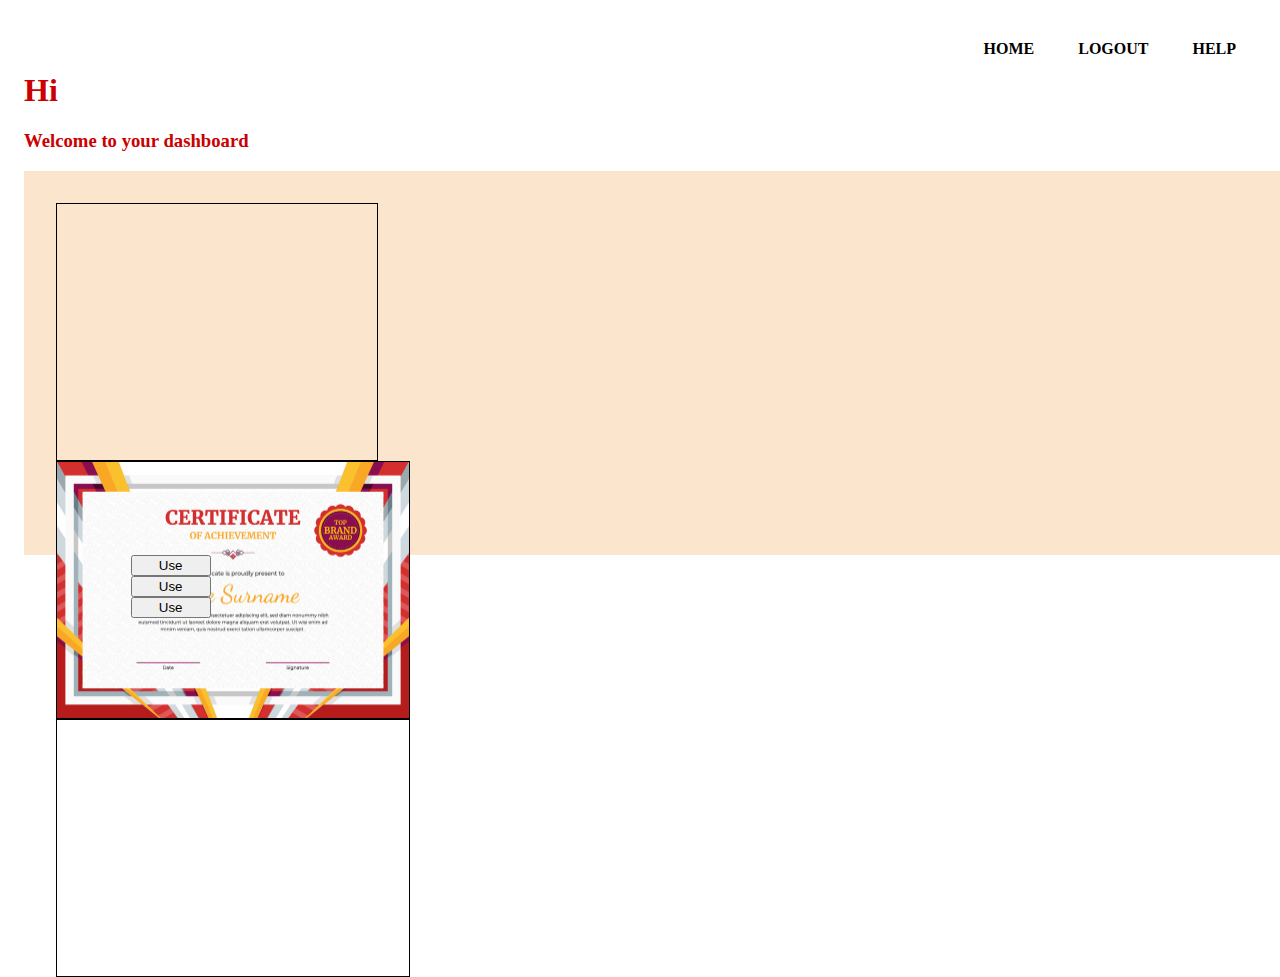
==== page1.html @ 18abb521 "first commit" ====
<!doctype html>
<html lang="en">
  <head>
    <meta charset="utf-8">
    <meta name="viewport" content="width=device-width, initial-scale=1">
    <title>Certificate</title>
    <link href="https://cdn.jsdelivr.net/npm/bootstrap@5.2.0-beta1/dist/css/bootstrap.min.css" rel="stylesheet" integrity="sha384-0evHe/X+R7YkIZDRvuzKMRqM+OrBnVFBL6DOitfPri4tjfHxaWutUpFmBp4vmVor" crossorigin="anonymous">
    <link rel="stylesheet" type="text/css" href="style.css">
  </head>
  <body>
    <div class="wrapper" >
        
	
<ul class="nav-area">
<li><a href="#"><b>Home</b></a></li>
<li><a href="loginpage.html"><b>Logout</b></a></li>
<li><a href="helppage.html"><b>Help</b></a></li>

  

</ul>
</div>
    <div class="greetings">
      <h1>Hi</h1>
      <h3>Welcome to your dashboard</h3>
    </div>
    <div class="recent">
      <div class="row">
        <div class="col-md-4">
          <div class="c1">
        
          </div>
        </div>
        <div class="col-md-4">
          <div class="c2">
        
          </div>
        </div>
        <div class="col-md-4">
          <div class="c3">
        
          </div>
        </div>
      </div>
    </div>
	<a href="issue.html">
    <div class="row mt-2 use-buttons">
      <div class="col-md-4">
        <button class="btn btn-danger usb1">Use</button>
      </div>
      <div class="col-md-4">
        <button class="btn btn-danger usb2">Use</button>
      </div>
      <div class="col-md-4">
        <button class="btn btn-danger usb3">Use</button>
      </div>
    </div>
	</a>
    <script src="https://cdn.jsdelivr.net/npm/bootstrap@5.2.0-beta1/dist/js/bootstrap.bundle.min.js" integrity="sha384-pprn3073KE6tl6bjs2QrFaJGz5/SUsLqktiwsUTF55Jfv3qYSDhgCecCxMW52nD2" crossorigin="anonymous"></script>
  </body>
</html>
---- style.css ----
body{
	padding: 1em;
}
.nav-area {
	float: right;
}
.nav-area li {
	display: inline-block;
}
.nav-area li a {
	color: black;
	text-decoration: none;
	padding: 5px 20px;
	font-family: poppins;
	font-size: 16px;
	text-transform: uppercase;
}
.nav-area li a:hover {
	background: #cc0000;
	color: #fff;
}
.btn{
	width: 6em;
}

.greetings{
	margin-top: 3em;
	color: #cc0000;
}

.greetings p{
	color: #000000;
}

.recent{
	width: 100%;
	height: 20em;
	border: solid;
	padding: 2em;
	background-color: #fce5cd;
	border: none;
}

.c1{
	border: solid;
	width: 20em;
	height: 16em;
	border: solid thin;
	background-image: url("pictures/certificate3.jpg");
	background-position: center;
	background-size: cover;
	background-repeat: no-repeat;
	background-size: 30em;
}

.c2{
	border: solid;
	width: 22em;
	height: 16em;
	border: solid thin;
	background-image: url("pictures/certificate2.jpg");
	background-position: center;
	background-size: cover;
	background-repeat: no-repeat;
	background-size: 30em;
}

.c3{
	border: solid;
	width: 22em;
	height: 16em;
	border: solid thin;
	background-image: url("pictures/certificate3.jpg");
	background-position: center;
	background-size: cover;
	background-repeat: no-repeat;
	background-size: 30em;

}

.usb1{
	margin-left: 8em;
}


.usb2{
	margin-left: 8em;
}

.usb3{
	margin-left: 8em;
}
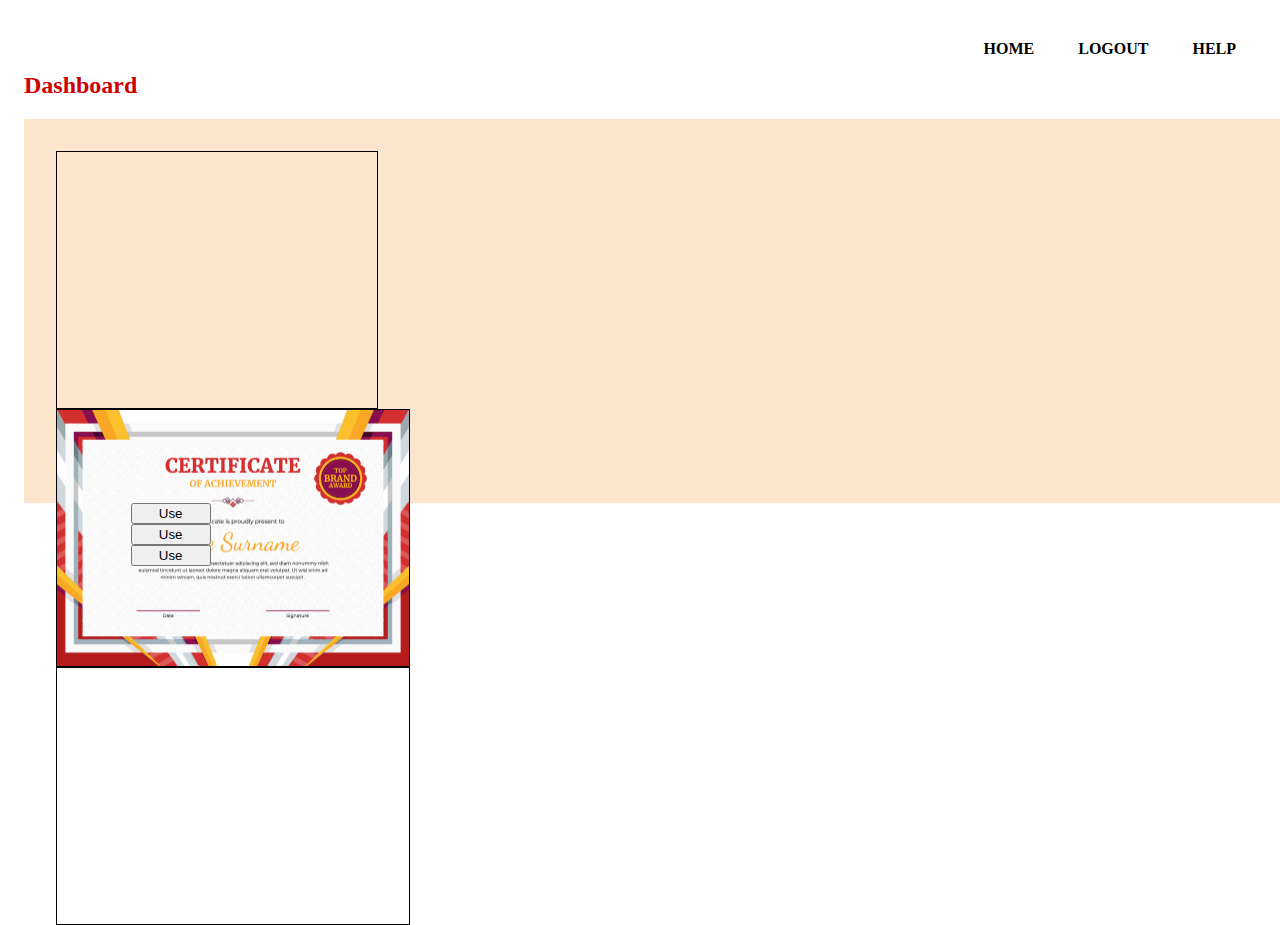
==== commit 704661ed: "first commit" ====
--- a/page1.html
+++ b/page1.html
@@ -21,8 +21,8 @@
 </ul>
 </div>
     <div class="greetings">
-      <h1>Hi</h1>
-      <h3>Welcome to your dashboard</h3>
+      
+      <h2> Dashboard</h2>
     </div>
     <div class="recent">
       <div class="row">
